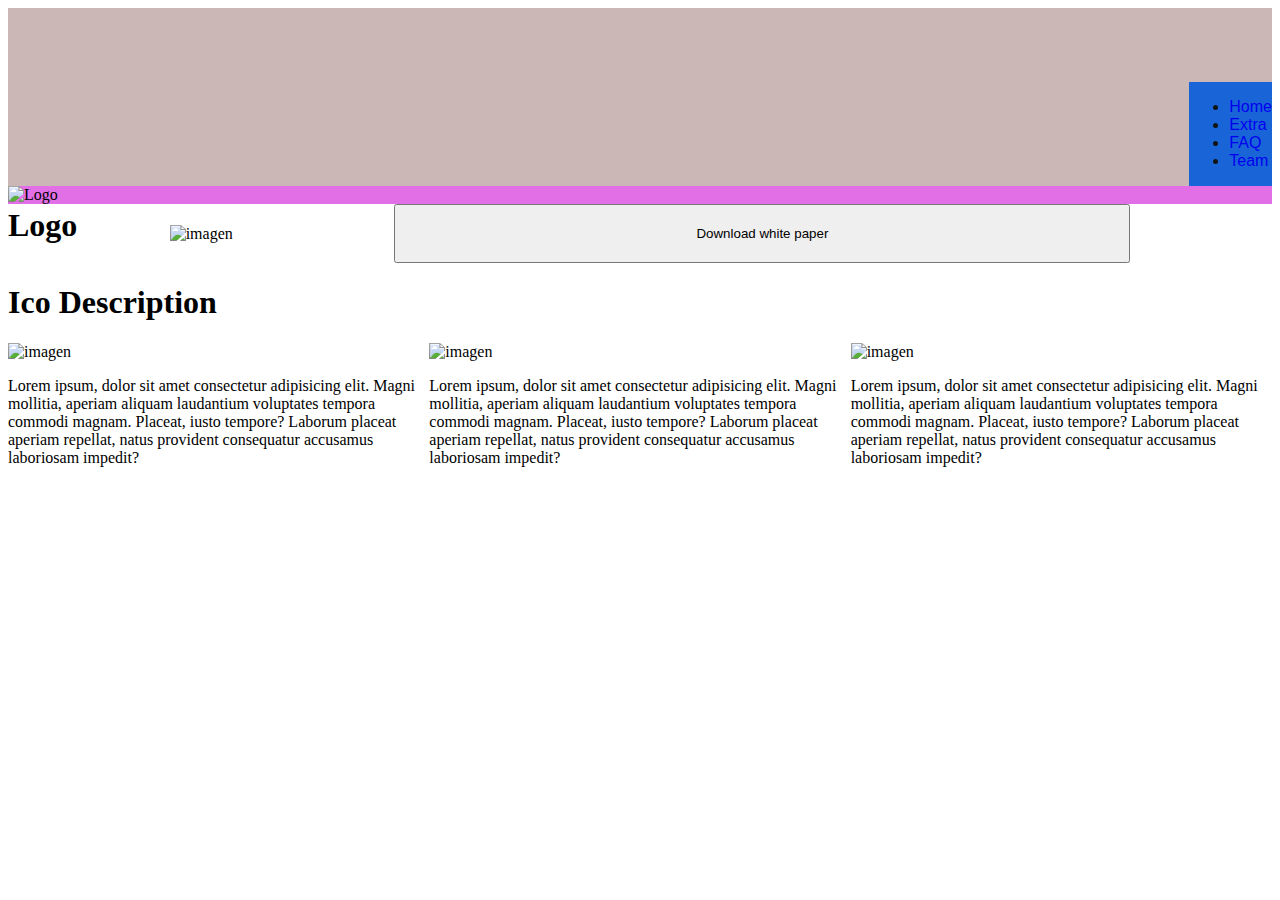
==== M09 UF1/Index.html @ f99389dc "Commit" ====
<!DOCTYPE html>
<html lang="es">

<head>
    <meta charset="UTF-8">
    <meta http-equiv="X-UA-Compatible" content="IE=edge">
    <meta name="viewport" content="width=device-width, initial-scale=1.0">
    <title>Index</title>
    <link rel="stylesheet" href="estilo.css">
</head>
<header>
    <img id="logo" src="https://picsum.photos/seed/picsum/100/100" alt="Logo">
    <div class="banner">
        <ul>
            <li><a href="Index.html">Home</a></li>
            <li><a href="Extra.html">Extra</a></li>
            <li><a href="FAQ.html">FAQ</a></li>
            <li><a href="Team.html">Team</a></li>
        </ul>
    </div>
</header>

<body>
    <h1 id="tlogo">Logo</h1>
    <div class="imagen">
        <img src="https://placehold.co/1900x300" alt="Logo">
    </div>
    <div class="descargar">
        <img src="https://placehold.co/400x200" alt="imagen">
        <!-- <img src="Placeholder_view_vector.svg.png" alt="imagen"> -->
        <button id="download">Download white paper</button>

    </div>
    <h1>Ico Description</h1>
    <div class="ico">

        <div>
            <img src="https://placehold.co/400x200" alt="imagen">
            <p> Lorem ipsum, dolor sit amet consectetur adipisicing elit. Magni mollitia, aperiam aliquam laudantium
                voluptates tempora commodi magnam. Placeat, iusto tempore? Laborum placeat aperiam repellat, natus
                provident consequatur accusamus laboriosam impedit?</p>
        </div>
        <div>
            <img src="https://placehold.co/400x200" alt="imagen">
            <p> Lorem ipsum, dolor sit amet consectetur adipisicing elit. Magni mollitia, aperiam aliquam laudantium
                voluptates tempora commodi magnam. Placeat, iusto tempore? Laborum placeat aperiam repellat, natus
                provident consequatur accusamus laboriosam impedit?</p>
        </div>
        <div>
            <img src="https://placehold.co/400x200" alt="imagen">
            <p> Lorem ipsum, dolor sit amet consectetur adipisicing elit. Magni mollitia, aperiam aliquam laudantium
                voluptates tempora commodi magnam. Placeat, iusto tempore? Laborum placeat aperiam repellat, natus
                provident consequatur accusamus laboriosam impedit?</p>
        </div>
    </div>
</body>
<footer>

</footer>

</html>
---- M09 UF1/estilo.css ----
header {
    display: flex;
    flex-direction: row;
    flex-wrap: wrap;
    justify-content: flex-end;
    background-color: #ccb7b7;
    align-content: space-around;
}

#logo {
    margin: 20px 1680px 20px 20px;
    border-radius: 25px;
}

.banner {
    background-color: #1965d8;
    display: flex;
    flex-wrap: wrap;
    flex-direction: row;
    justify-content: center;
}

#tlogo {
    position: absolute;
    text-align: justify;
    justify-content: center;
}

.imagen {
    background-color: #e26fe6;
}

.imagen img {
    width: auto;
    height: "300px";
}

a {
    text-decoration: none;
    font-family: Arial, Helvetica, sans-serif;
    font-size: 1em;
}

ul {
    flex-direction: row;
    text-decoration: none;
}

li {
    color: #121414;
    text-align: justify;
    text-decoration: none;
}

body {}

#download {
    padding: 20px 300px;
}

body iframe {
    min-height: 480px;
    min-width: 720px;
}

.descargar {
    display: flex;
    flex-wrap: nowrap;
    justify-content: space-evenly;
    align-items: center;
    align-content: center;
    flex-direction: row;
}

.descargar img {
    margin: 20px;
}

body h1 {
    /* position: absolute; */
}

.ico {
    display: flex;
    justify-content: space-evenly;
    align-items: center;
    flex-wrap: nowrap;
    flex-direction: row;
}

footer {
    background-color: #1965d8;
}
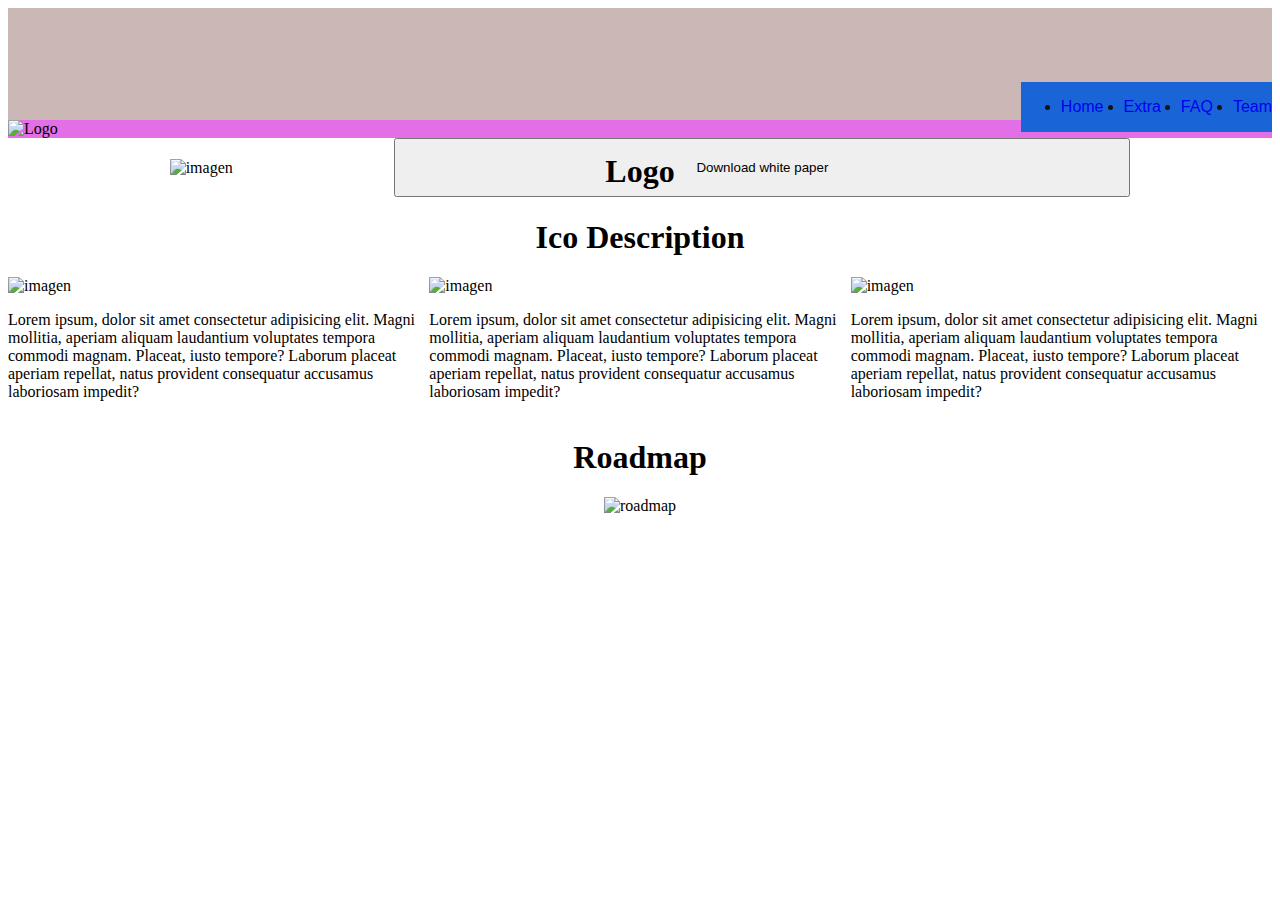
==== commit d132d1a5: "Commit etrega" ====
--- a/M09 UF1/Index.html
+++ b/M09 UF1/Index.html
@@ -53,6 +53,10 @@
                 provident consequatur accusamus laboriosam impedit?</p>
         </div>
     </div>
+    <div class="roadmap">
+        <h1>Roadmap</h1>
+        <img id=imgroadmap src="https://placehold.co/1800x100" alt="roadmap">
+    </div>
 </body>
 <footer>
 
--- a/M09 UF1/estilo.css
+++ b/M09 UF1/estilo.css
@@ -8,7 +8,7 @@
 }
 
 #logo {
-    margin: 20px 1680px 20px 20px;
+    margin: 20px 1500px 20px 20px;
     border-radius: 25px;
 }
 
@@ -21,9 +21,10 @@
 }
 
 #tlogo {
-    position: absolute;
-    text-align: justify;
-    justify-content: center;
+    position: relative;
+    text-align: center;
+    margin-bottom: -70px;
+
 }
 
 .imagen {
@@ -42,8 +43,15 @@
 }
 
 ul {
+    display: flex;
+    flex-wrap: wrap;
     flex-direction: row;
     text-decoration: none;
+    align-content: space-around;
+    flex-wrap: nowrap;
+    justify-content: center;
+    align-items: flex-end;
+    gap: 20px;
 }
 
 li {
@@ -51,8 +59,6 @@
     text-align: justify;
     text-decoration: none;
 }
-
-body {}
 
 #download {
     padding: 20px 300px;
@@ -76,8 +82,8 @@
     margin: 20px;
 }
 
-body h1 {
-    /* position: absolute; */
+h1 {
+    text-align: center;
 }
 
 .ico {
@@ -88,6 +94,20 @@
     flex-direction: row;
 }
 
+.roadmap {
+    display: flex;
+    margin: 0 20px;
+    align-items: center;
+    flex-direction: column;
+    flex-wrap: wrap;
+    align-content: center;
+    justify-content: center;
+}
+
+#imgroadmap {
+    margin: 0 20px;
+}
+
 footer {
     background-color: #1965d8;
 }